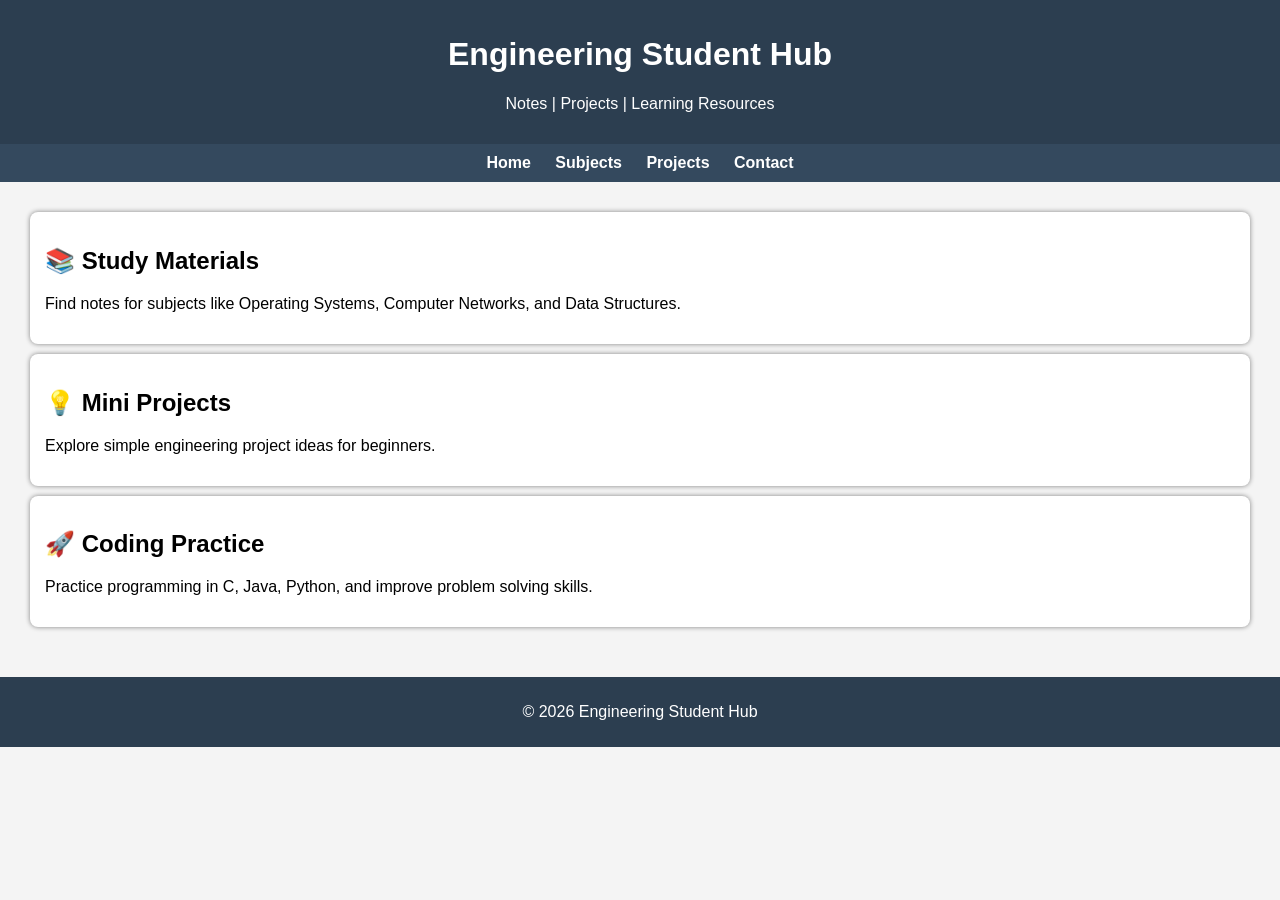
==== index.html @ cfcaa80c "Add files via upload" ====
<!DOCTYPE html>
<html>
<head>
    <title>Engineering Student Hub</title>

    <style>
        body{
            font-family: Arial;
            margin:0;
            background:#f4f4f4;
        }

        header{
            background:#2c3e50;
            color:white;
            padding:15px;
            text-align:center;
        }

        nav{
            background:#34495e;
            padding:10px;
            text-align:center;
        }

        nav a{
            color:white;
            margin:10px;
            text-decoration:none;
            font-weight:bold;
        }

        nav a:hover{
            color:yellow;
        }

        .container{
            padding:20px;
        }

        .card{
            background:white;
            padding:15px;
            margin:10px;
            border-radius:8px;
            box-shadow:0px 0px 5px gray;
        }

        footer{
            background:#2c3e50;
            color:white;
            text-align:center;
            padding:10px;
            margin-top:20px;
        }
    </style>
</head>

<body>

<header>
<h1>Engineering Student Hub</h1>
<p>Notes | Projects | Learning Resources</p>
</header>

<nav>
<a href="#">Home</a>
<a href="#">Subjects</a>
<a href="#">Projects</a>
<a href="#">Contact</a>
</nav>

<div class="container">

<div class="card">
<h2>📚 Study Materials</h2>
<p>Find notes for subjects like Operating Systems, Computer Networks, and Data Structures.</p>
</div>

<div class="card">
<h2>💡 Mini Projects</h2>
<p>Explore simple engineering project ideas for beginners.</p>
</div>

<div class="card">
<h2>🚀 Coding Practice</h2>
<p>Practice programming in C, Java, Python, and improve problem solving skills.</p>
</div>

</div>

<footer>
<p>© 2026 Engineering Student Hub</p>
</footer>

</body>
</html>
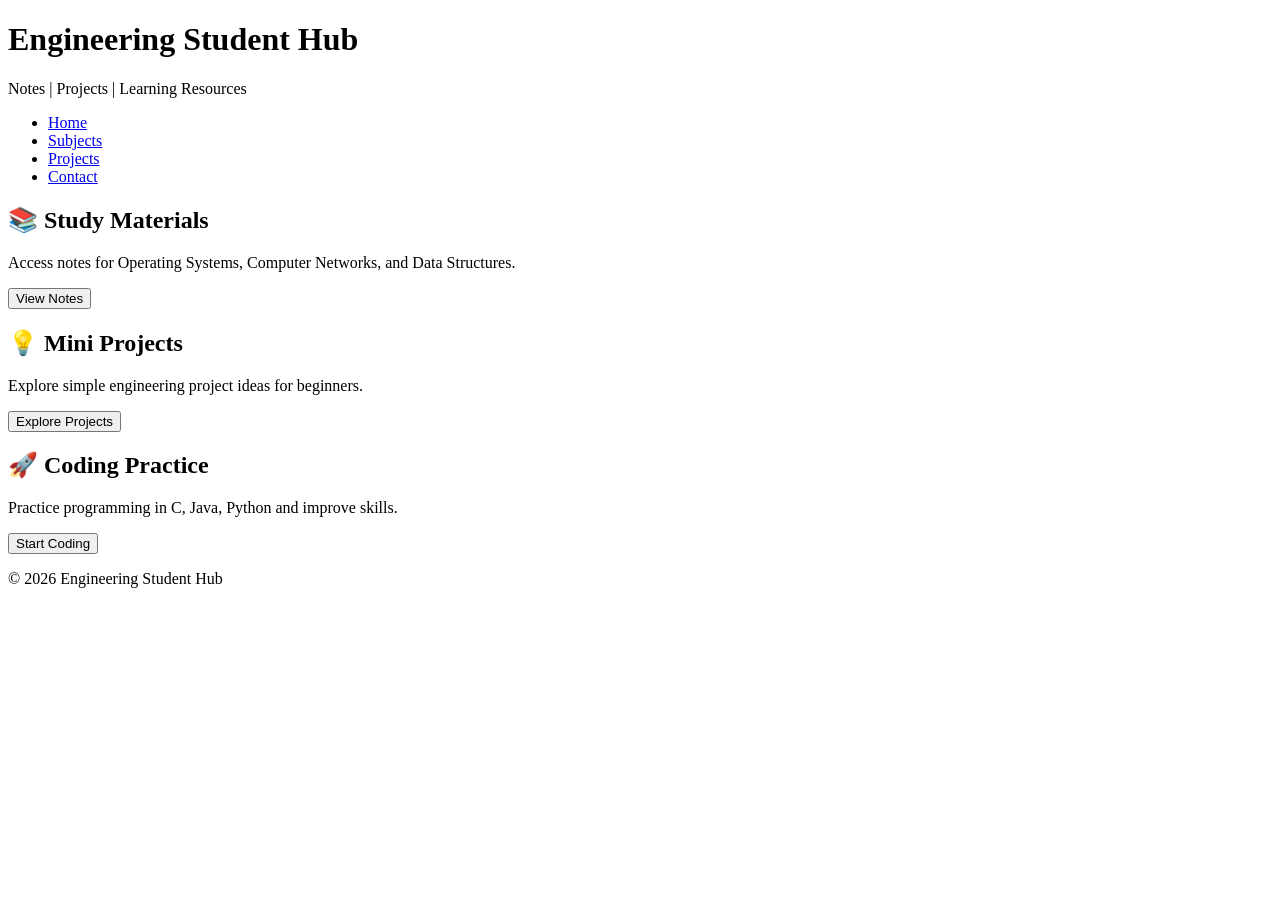
==== commit a4cff290: "Update index.html" ====
--- a/index.html
+++ b/index.html
@@ -1,59 +1,13 @@
 <!DOCTYPE html>
-<html>
+<html lang="en">
+
 <head>
-    <title>Engineering Student Hub</title>
+<meta charset="UTF-8">
+<meta name="viewport" content="width=device-width, initial-scale=1.0">
+<title>Engineering Student Hub</title>
 
-    <style>
-        body{
-            font-family: Arial;
-            margin:0;
-            background:#f4f4f4;
-        }
+<link rel="stylesheet" href="css/style.css">
 
-        header{
-            background:#2c3e50;
-            color:white;
-            padding:15px;
-            text-align:center;
-        }
-
-        nav{
-            background:#34495e;
-            padding:10px;
-            text-align:center;
-        }
-
-        nav a{
-            color:white;
-            margin:10px;
-            text-decoration:none;
-            font-weight:bold;
-        }
-
-        nav a:hover{
-            color:yellow;
-        }
-
-        .container{
-            padding:20px;
-        }
-
-        .card{
-            background:white;
-            padding:15px;
-            margin:10px;
-            border-radius:8px;
-            box-shadow:0px 0px 5px gray;
-        }
-
-        footer{
-            background:#2c3e50;
-            color:white;
-            text-align:center;
-            padding:10px;
-            margin-top:20px;
-        }
-    </style>
 </head>
 
 <body>
@@ -61,37 +15,44 @@
 <header>
 <h1>Engineering Student Hub</h1>
 <p>Notes | Projects | Learning Resources</p>
+
+<nav>
+<ul>
+<li><a href="index.html">Home</a></li>
+<li><a href="subjects.html">Subjects</a></li>
+<li><a href="projects.html">Projects</a></li>
+<li><a href="contact.html">Contact</a></li>
+</ul>
+</nav>
 </header>
 
-<nav>
-<a href="#">Home</a>
-<a href="#">Subjects</a>
-<a href="#">Projects</a>
-<a href="#">Contact</a>
-</nav>
-
-<div class="container">
+<section class="container">
 
 <div class="card">
 <h2>📚 Study Materials</h2>
-<p>Find notes for subjects like Operating Systems, Computer Networks, and Data Structures.</p>
+<p>Access notes for Operating Systems, Computer Networks, and Data Structures.</p>
+<button>View Notes</button>
 </div>
 
 <div class="card">
 <h2>💡 Mini Projects</h2>
 <p>Explore simple engineering project ideas for beginners.</p>
+<button>Explore Projects</button>
 </div>
 
 <div class="card">
 <h2>🚀 Coding Practice</h2>
-<p>Practice programming in C, Java, Python, and improve problem solving skills.</p>
+<p>Practice programming in C, Java, Python and improve skills.</p>
+<button>Start Coding</button>
 </div>
 
-</div>
+</section>
 
 <footer>
 <p>© 2026 Engineering Student Hub</p>
 </footer>
 
+<script src="js/script.js"></script>
+
 </body>
-</html>+</html>
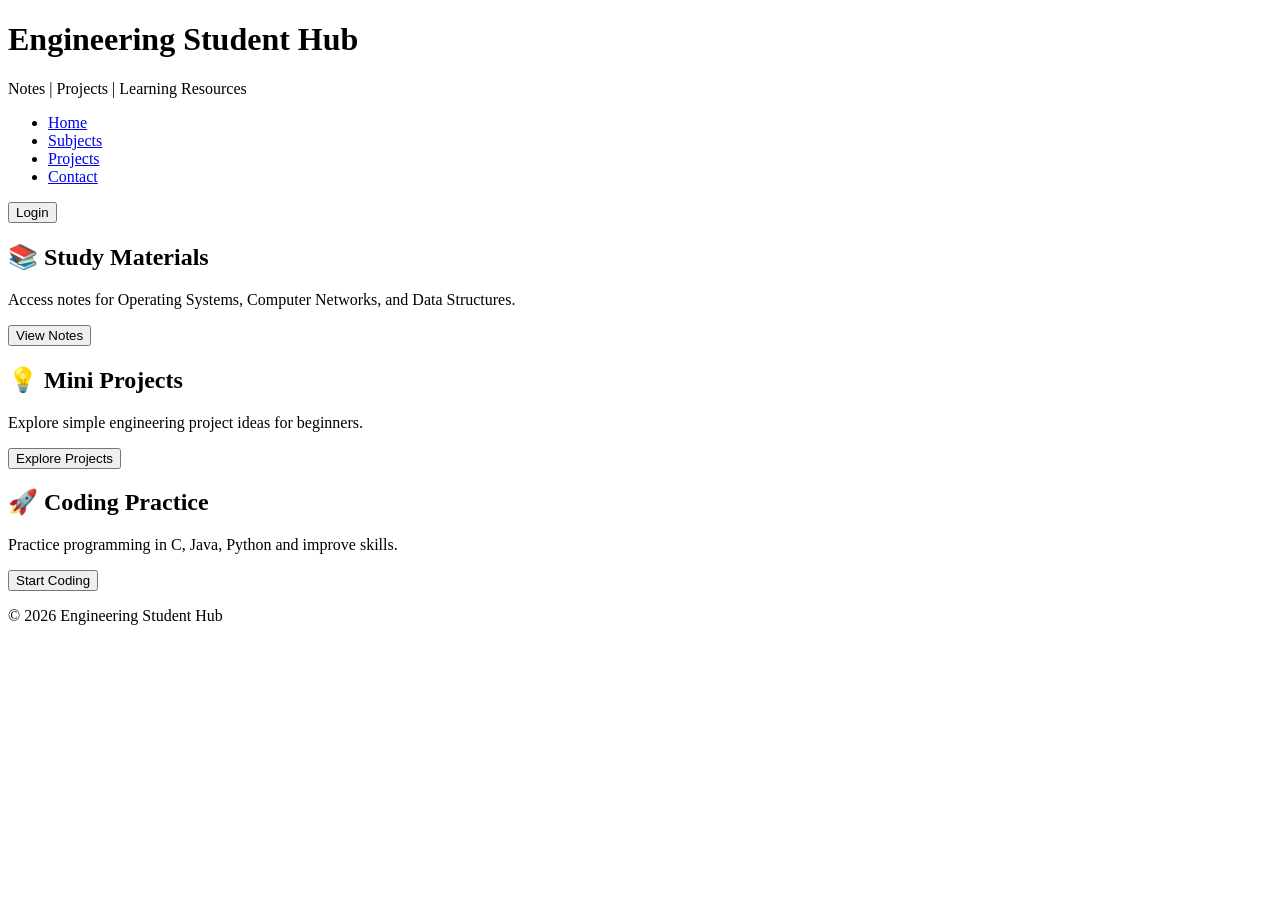
==== commit 2c3404b2: "Update index.html" ====
--- a/index.html
+++ b/index.html
@@ -24,6 +24,10 @@
 <li><a href="contact.html">Contact</a></li>
 </ul>
 </nav>
+
+<!-- Login Button -->
+<a href="login.html"><button>Login</button></a>
+
 </header>
 
 <section class="container">
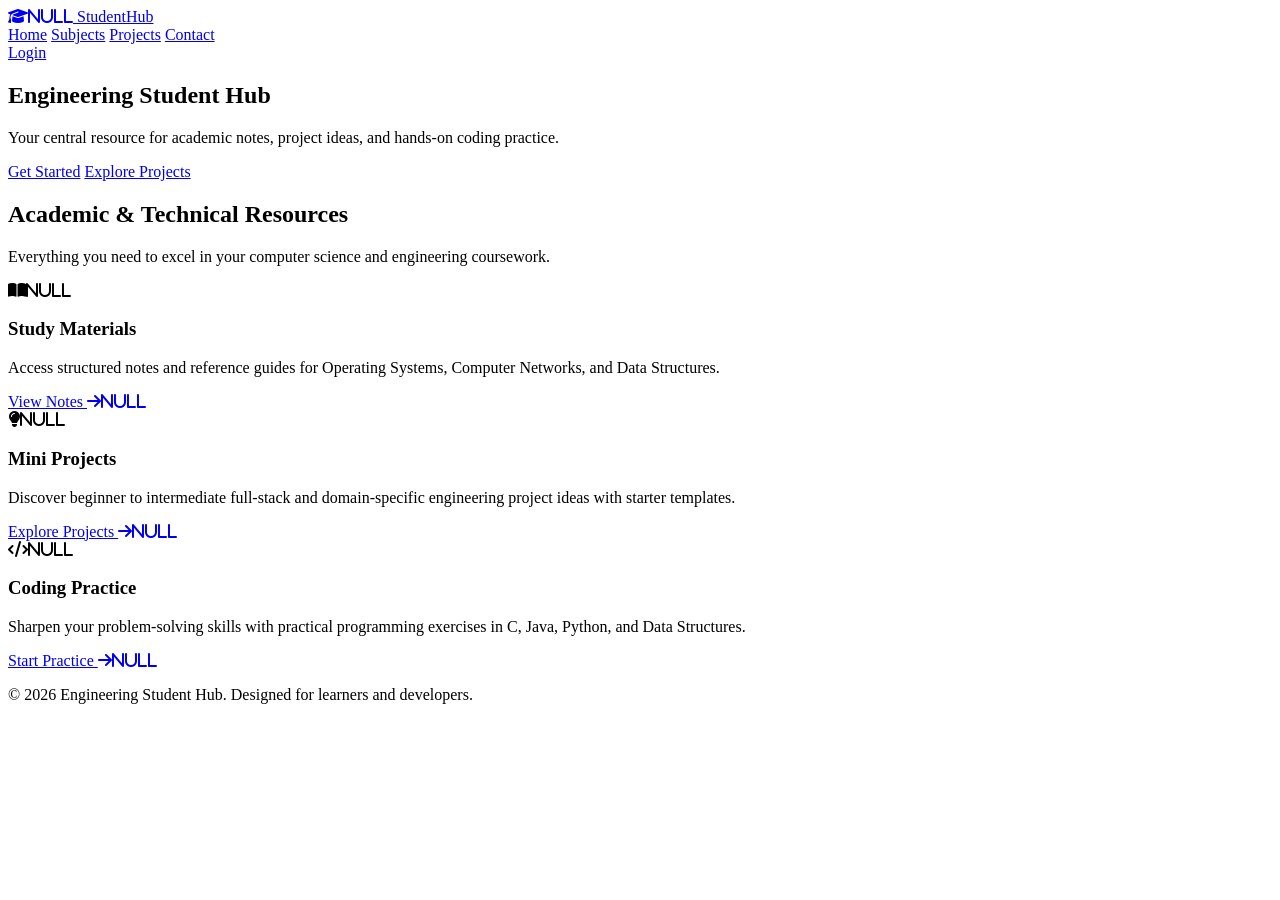
==== commit d99503c8: "Refactor index.html for improved layout and resources Updated the HTML structure to include meta tag" ====
--- a/index.html
+++ b/index.html
@@ -1,62 +1,105 @@
 <!DOCTYPE html>
 <html lang="en">
-
 <head>
-<meta charset="UTF-8">
-<meta name="viewport" content="width=device-width, initial-scale=1.0">
-<title>Engineering Student Hub</title>
-
-<link rel="stylesheet" href="css/style.css">
-
+  <meta charset="UTF-8">
+  <meta name="viewport" content="width=device-width, initial-scale=1.0">
+  <meta name="description" content="Engineering Student Hub - Access study materials, mini projects, and coding practice resources.">
+  <title>Engineering Student Hub</title>
+  
+  <!-- Google Fonts -->
+  <link rel="preconnect" href="https://fonts.googleapis.com">
+  <link rel="preconnect" href="https://fonts.gstatic.com" crossorigin>
+  <link href="https://fonts.googleapis.com/css2?family=Inter:wght@300;400;500;600;700&display=swap" rel="stylesheet">
+  
+  <!-- Font Awesome Icons -->
+  <link rel="stylesheet" href="https://cdnjs.cloudflare.com/ajax/libs/font-awesome/6.4.0/css/all.min.css">
+  
+  <!-- CSS Stylesheet -->
+  <link rel="stylesheet" href="style.css">
 </head>
-
 <body>
 
-<header>
-<h1>Engineering Student Hub</h1>
-<p>Notes | Projects | Learning Resources</p>
+  <!-- Navigation Bar -->
+  <header class="navbar">
+    <div class="nav-container">
+      <a href="#" class="brand-logo">
+        <i class="fa-solid fa-graduation-cap">null</i>
+        <span>StudentHub</span>
+      </a>
+      <nav class="nav-links">
+        <a href="#home" class="active">Home</a>
+        <a href="#subjects">Subjects</a>
+        <a href="#projects">Projects</a>
+        <a href="#contact">Contact</a>
+      </nav>
+      <div class="nav-actions">
+        <a href="#login" class="btn btn-secondary">Login</a>
+      </div>
+    </div>
+  </header>
 
-<nav>
-<ul>
-<li><a href="index.html">Home</a></li>
-<li><a href="subjects.html">Subjects</a></li>
-<li><a href="projects.html">Projects</a></li>
-<li><a href="contact.html">Contact</a></li>
-</ul>
-</nav>
+  <!-- Hero Section -->
+  <section id="home" class="hero">
+    <div class="hero-content">
+      <h1>Engineering Student Hub</h1>
+      <p class="hero-subtitle">Your central resource for academic notes, project ideas, and hands-on coding practice.</p>
+      <div class="hero-cta">
+        <a href="#resources" class="btn btn-primary">Get Started</a>
+        <a href="#projects" class="btn btn-outline">Explore Projects</a>
+      </div>
+    </div>
+  </section>
 
-<!-- Login Button -->
-<a href="login.html"><button>Login</button></a>
+  <!-- Main Resource Grid -->
+  <main id="resources" class="container main-content">
+    <div class="section-title">
+      <h2>Academic & Technical Resources</h2>
+      <p>Everything you need to excel in your computer science and engineering coursework.</p>
+    </div>
 
-</header>
+    <div class="card-grid">
+      
+      <!-- Card 1: Study Materials -->
+      <article class="card">
+        <div class="card-icon blue">
+          <i class="fa-solid fa-book-open">null</i>
+        </div>
+        <h3>Study Materials</h3>
+        <p>Access structured notes and reference guides for Operating Systems, Computer Networks, and Data Structures.</p>
+        <a href="#" class="card-link">View Notes <i class="fa-solid fa-arrow-right">null</i></a>
+      </article>
 
-<section class="container">
+      <!-- Card 2: Mini Projects -->
+      <article class="card">
+        <div class="card-icon purple">
+          <i class="fa-solid fa-lightbulb">null</i>
+        </div>
+        <h3>Mini Projects</h3>
+        <p>Discover beginner to intermediate full-stack and domain-specific engineering project ideas with starter templates.</p>
+        <a href="#" class="card-link">Explore Projects <i class="fa-solid fa-arrow-right">null</i></a>
+      </article>
 
-<div class="card">
-<h2>📚 Study Materials</h2>
-<p>Access notes for Operating Systems, Computer Networks, and Data Structures.</p>
-<button>View Notes</button>
-</div>
+      <!-- Card 3: Coding Practice -->
+      <article class="card">
+        <div class="card-icon green">
+          <i class="fa-solid fa-code">null</i>
+        </div>
+        <h3>Coding Practice</h3>
+        <p>Sharpen your problem-solving skills with practical programming exercises in C, Java, Python, and Data Structures.</p>
+        <a href="#" class="card-link">Start Practice <i class="fa-solid fa-arrow-right">null</i></a>
+      </article>
 
-<div class="card">
-<h2>💡 Mini Projects</h2>
-<p>Explore simple engineering project ideas for beginners.</p>
-<button>Explore Projects</button>
-</div>
+    </div>
+  </main>
 
-<div class="card">
-<h2>🚀 Coding Practice</h2>
-<p>Practice programming in C, Java, Python and improve skills.</p>
-<button>Start Coding</button>
-</div>
+  <!-- Footer -->
+  <footer class="footer">
+    <div class="container footer-container">
+      <p>&copy; 2026 Engineering Student Hub. Designed for learners and developers.</p>
+    </div>
+  </footer>
 
-</section>
-
-<footer>
-<p>© 2026 Engineering Student Hub</p>
-</footer>
-
-<script src="js/script.js"></script>
-
+  <!-- JS Script -->
+  <script src="script.js"></script>
 </body>
 </html>
